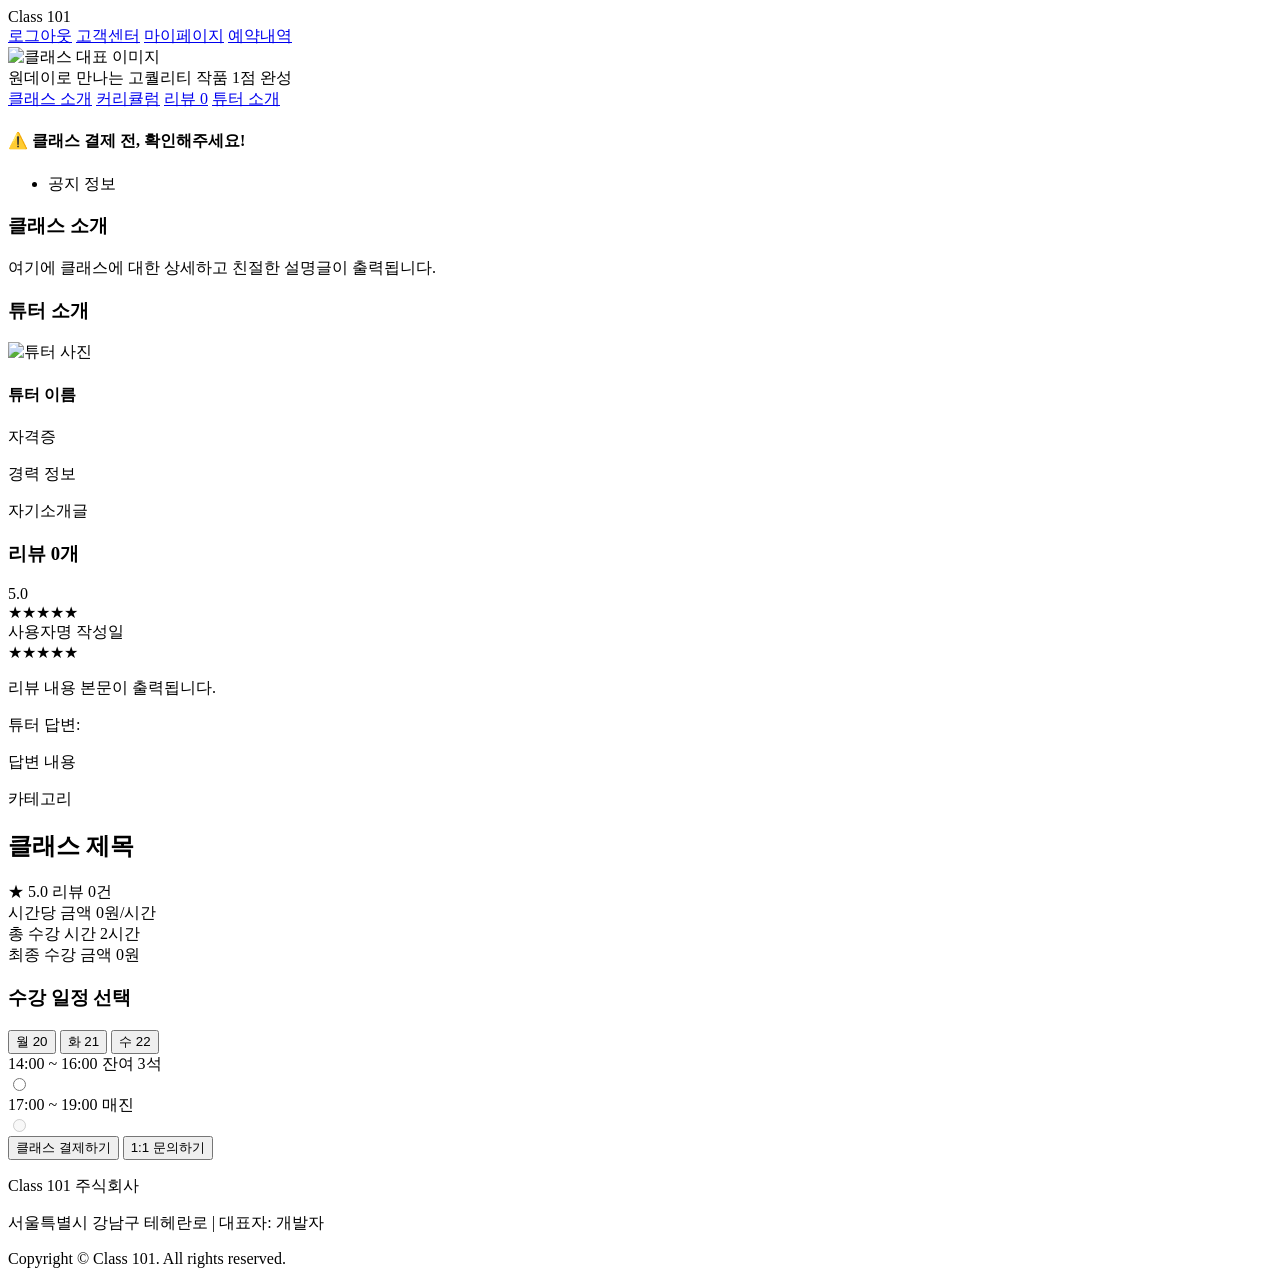
==== src/main/resources/templates/classDetail/classDetail2.html @ 7b5d52fe "수정" ====
<!DOCTYPE html>
<html xmlns:th="http://www.thymeleaf.org">
<head>
    <meta charset="UTF-8">
    <title>클래스 상세 정보</title>
    <!-- 외부 스타일시트 연결 (Thymeleaf 경로 설정) -->
    <link rel="stylesheet" th:href="@{/classDetail/css/classDetail.css}">
</head>
<body class="map-page-body">

    <!-- 1. GNB 헤더 -->
    <header class="main-header">
        <div class="header-container">
            <div class="header-logo">Class 101</div>
            <nav class="header-nav">
                <a href="#">로그아웃</a>
                <a href="#">고객센터</a>
                <a href="#">마이페이지</a>
                <a href="#">예약내역</a>
            </nav>
        </div>
    </header>

    <!-- 2. 메인 컨테이너 (2컬럼 레이아웃) -->
    <main class="main-content">
        
        <!-- [좌측 영역] 콘텐츠 내용 (2/3 너비 차지) -->
        <div class="left-column">
            
            <!-- 클래스 이미지 슬라이더 영역 -->
            <div class="image-slider-wrapper">
                <!-- 첫 번째 이미지를 대표로 노출 -->
                <img th:src="${classDetail.imageUrls[0]}" class="slider-img" alt="클래스 대표 이미지">
                <div class="image-badge">
                    원데이로 만나는 고퀄리티 작품 1점 완성
                </div>
            </div>

            <!-- 내부 네비게이션 탭 -->
            <div class="tab-nav">
                <a href="#intro" class="tab-item active">클래스 소개</a>
                <a href="#curriculum" class="tab-item">커리큘럼</a>
                <a href="#reviews" class="tab-item" th:text="|리뷰 ${classDetail.reviewCount}|">리뷰 0</a>
                <a href="#tutor" class="tab-item">튜터 소개</a>
            </div>

            <!-- 세부 콘텐츠 내용 -->
            <div id="intro" class="section-container">
                <!-- 💡 결제 전 알림판 카드 -->
                <div class="notice-card">
                    <h4 class="notice-title">
                        <span>⚠️</span> 클래스 결제 전, 확인해주세요!
                    </h4>
                    <ul class="notice-list">
                        <li th:each="notice : ${classDetail.notices}" th:text="${notice}">공지 정보</li>
                    </ul>
                </div>

                <!-- 클래스 소개 본문 -->
                <div>
                    <h3 class="section-title">클래스 소개</h3>
                    <p class="section-desc" th:text="${classDetail.classIntro}">
                        여기에 클래스에 대한 상세하고 친절한 설명글이 출력됩니다.
                    </p>
                </div>
            </div>

            <!-- 튜터 소개 영역 -->
            <div id="tutor" class="tutor-card" th:if="${classDetail.tutor != null}">
                <h3 class="tutor-header">튜터 소개</h3>
                <img th:src="${classDetail.tutor.profileImgUrl != null ? classDetail.tutor.profileImgUrl : 'https://images.unsplash.com/photo-1534528741775-53994a69daeb'}" 
                     class="tutor-img" alt="튜터 사진">
                <h4 class="tutor-name" th:text="${classDetail.tutor.name}">튜터 이름</h4>
                <p class="tutor-badge" th:text="${classDetail.tutor.badge}">자격증</p>
                <p class="tutor-edu" th:text="${classDetail.tutor.education}">경력 정보</p>
                <p class="tutor-intro" th:text="${classDetail.tutor.introduction}">자기소개글</p>
            </div>

            <!-- 리뷰 영역 -->
            <div id="reviews" class="reviews-container">
                <h3 class="section-title" th:text="|리뷰 ${classDetail.reviewCount}개|">리뷰 0개</h3>
                
                <!-- 평점 요약 바 -->
                <div class="review-summary-card">
                    <div class="summary-score-box">
                        <div class="summary-score" th:text="${classDetail.rating}">5.0</div>
                        <div class="stars-yellow">★★★★★</div>
                    </div>
                </div>

                <!-- 실제 리뷰 개별 리스트 -->
                <div class="review-list">
                    <div th:each="review : ${classDetail.reviews}" class="review-item">
                        <div class="review-header">
                            <span class="review-author" th:text="${review.authorName}">사용자명</span>
                            <span class="review-date" th:text="${review.createdDate}">작성일</span>
                        </div>
                        <div class="stars-yellow">★★★★★</div>
                        <p class="review-content" th:text="${review.content}">리뷰 내용 본문이 출력됩니다.</p>
                        
                        <!-- 튜터 댓글 (있는 경우에만 렌더링) -->
                        <div th:if="${review.hostReply != null}" class="host-reply">
                            <span class="host-reply-title">튜터 답변:</span>
                            <p class="host-reply-content" th:text="${review.hostReply}">답변 내용</p>
                        </div>
                    </div>
                </div>
            </div>

        </div>

        <!-- [우측 영역] 플로팅/고정형 예약 정보 위젯 (1/3 너비 차지) -->
        <div class="right-column">
            <div class="sticky-widget">
                
                <!-- 타이틀 및 기본 스펙 -->
                <div>
                    <span class="widget-category" th:text="${classDetail.category}">카테고리</span>
                    <h2 class="widget-title" th:text="${classDetail.title}">클래스 제목</h2>
                    
                    <div class="widget-rating-container">
                        <span class="rating-star">★</span>
                        <span class="rating-score" th:text="${classDetail.rating}">5.0</span>
                        <span class="rating-count" th:text="|리뷰 ${classDetail.reviewCount}건|">리뷰 0건</span>
                    </div>
                </div>

                <!-- 가격 및 조건 표기 -->
                <div class="pricing-section">
                    <div class="price-row">
                        <span class="price-row-label">시간당 금액</span>
                        <span class="price-row-val" th:text="|${#numbers.formatInteger(classDetail.pricePerHour, 0, 'COMMA')}원/시간|">0원/시간</span>
                    </div>
                    <div class="price-row">
                        <span class="price-row-label">총 수강 시간</span>
                        <span class="price-row-val" th:text="|${classDetail.durationHours}시간|">2시간</span>
                    </div>
                    <div class="total-price-row">
                        <span class="total-price-label">최종 수강 금액</span>
                        <span class="total-price-val" th:text="|${#numbers.formatInteger(classDetail.totalPrice, 0, 'COMMA')}원|">0원</span>
                    </div>
                </div>

                <!-- 수강 일정 선택 영역 (달력 모양 목업) -->
                <div>
                    <h3 class="schedule-header">수강 일정 선택</h3>
                    <!-- 날짜 스크롤 형태 간단 모사 -->
                    <div class="date-scroll-list">
                        <button class="date-btn selected">
                            <span class="date-day">월</span>
                            <span class="date-num">20</span>
                        </button>
                        <button class="date-btn">
                            <span class="date-day">화</span>
                            <span class="date-num">21</span>
                        </button>
                        <button class="date-btn">
                            <span class="date-day">수</span>
                            <span class="date-num">22</span>
                        </button>
                    </div>
                    
                    <!-- 시간대 리스트 -->
                    <div class="time-slot-container">
                        <label class="time-slot-label">
                            <div>
                                <span class="time-slot-time">14:00 ~ 16:00</span>
                                <span class="time-slot-status">잔여 3석</span>
                            </div>
                            <input type="radio" name="selectedTime">
                        </label>
                        <label class="time-slot-label">
                            <div>
                                <span class="time-slot-time">17:00 ~ 19:00</span>
                                <span class="time-slot-status sold-out">매진</span>
                            </div>
                            <input type="radio" name="selectedTime" disabled>
                        </label>
                    </div>
                </div>

                <!-- 하단 액션 버튼 그룹 -->
                <div class="action-buttons">
                    <button class="btn-primary">
                        클래스 결제하기
                    </button>
                    <button class="btn-secondary">
                        1:1 문의하기
                    </button>
                </div>

            </div>
        </div>
    </main>

    <!-- 3. 간단한 푸터 영역 -->
    <footer class="main-footer">
        <div class="footer-container">
            <p class="footer-company">Class 101 주식회사</p>
            <p class="footer-text">서울특별시 강남구 테헤란로 | 대표자: 개발자</p>
            <p class="footer-copyright">Copyright © Class 101. All rights reserved.</p>
        </div>
    </footer>

</body>
</html>
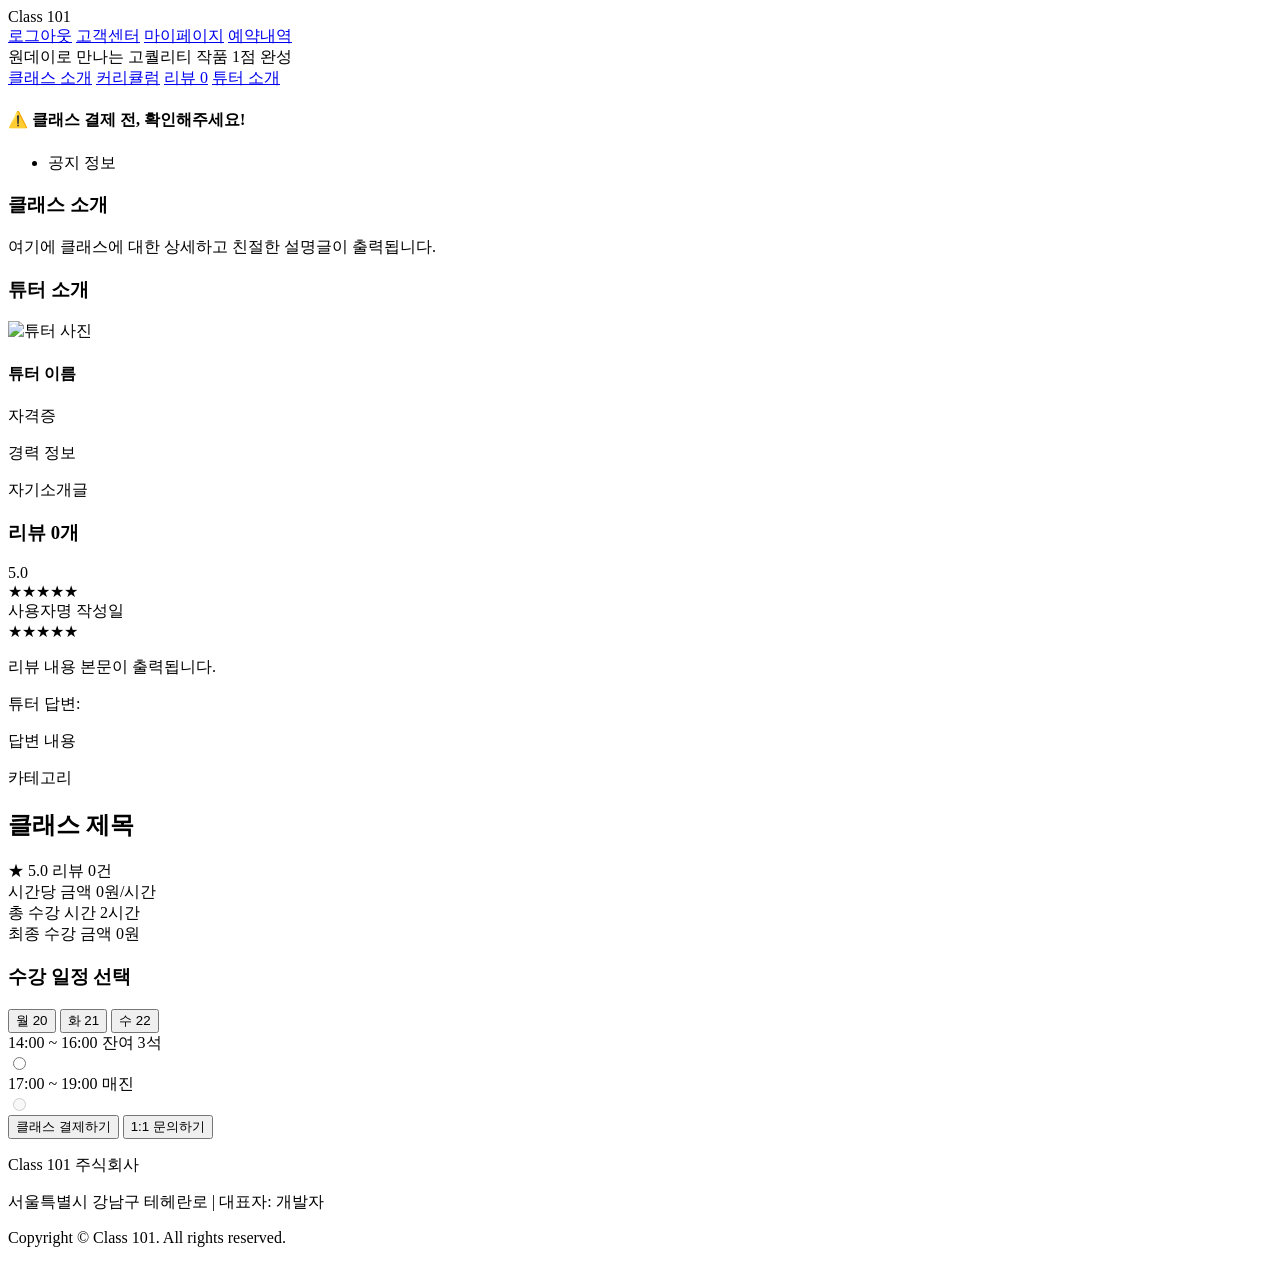
==== commit ac32cb7e: "주말에 완성시키자" ====
--- a/src/main/resources/templates/classDetail/classDetail2.html
+++ b/src/main/resources/templates/classDetail/classDetail2.html
@@ -30,7 +30,7 @@
             <!-- 클래스 이미지 슬라이더 영역 -->
             <div class="image-slider-wrapper">
                 <!-- 첫 번째 이미지를 대표로 노출 -->
-                <img th:src="${classDetail.imageUrls[0]}" class="slider-img" alt="클래스 대표 이미지">
+                <!-- <img th:src="${classDetail.imageUrls[0]}" class="slider-img" alt="클래스 대표 이미지"> -->
                 <div class="image-badge">
                     원데이로 만나는 고퀄리티 작품 1점 완성
                 </div>
@@ -40,7 +40,7 @@
             <div class="tab-nav">
                 <a href="#intro" class="tab-item active">클래스 소개</a>
                 <a href="#curriculum" class="tab-item">커리큘럼</a>
-                <a href="#reviews" class="tab-item" th:text="|리뷰 ${classDetail.reviewCount}|">리뷰 0</a>
+                <a href="#reviews" class="tab-item" th:text="|리뷰 ${Detail.reviewCount}|">리뷰 0</a>
                 <a href="#tutor" class="tab-item">튜터 소개</a>
             </div>
 
@@ -52,23 +52,23 @@
                         <span>⚠️</span> 클래스 결제 전, 확인해주세요!
                     </h4>
                     <ul class="notice-list">
-                        <li th:each="notice : ${classDetail.notices}" th:text="${notice}">공지 정보</li>
+                        <li th:each="notice : ${detail.notices}" th:text="${notice}">공지 정보</li>
                     </ul>
                 </div>
 
                 <!-- 클래스 소개 본문 -->
                 <div>
                     <h3 class="section-title">클래스 소개</h3>
-                    <p class="section-desc" th:text="${classDetail.classIntro}">
+                    <p class="section-desc" th:text="${detail.classIntro}">
                         여기에 클래스에 대한 상세하고 친절한 설명글이 출력됩니다.
                     </p>
                 </div>
             </div>
 
             <!-- 튜터 소개 영역 -->
-            <div id="tutor" class="tutor-card" th:if="${classDetail.tutor != null}">
+            <div id="tutor" class="tutor-card" th:if="${detail.tutor != null}">
                 <h3 class="tutor-header">튜터 소개</h3>
-                <img th:src="${classDetail.tutor.profileImgUrl != null ? classDetail.tutor.profileImgUrl : 'https://images.unsplash.com/photo-1534528741775-53994a69daeb'}" 
+                <img th:src="${detail.tutor.profileImgUrl != null ? detail.tutor.profileImgUrl : 'https://images.unsplash.com/photo-1534528741775-53994a69daeb'}" 
                      class="tutor-img" alt="튜터 사진">
                 <h4 class="tutor-name" th:text="${classDetail.tutor.name}">튜터 이름</h4>
                 <p class="tutor-badge" th:text="${classDetail.tutor.badge}">자격증</p>
@@ -78,19 +78,19 @@
 
             <!-- 리뷰 영역 -->
             <div id="reviews" class="reviews-container">
-                <h3 class="section-title" th:text="|리뷰 ${classDetail.reviewCount}개|">리뷰 0개</h3>
+                <h3 class="section-title" th:text="|리뷰 ${detail.reviewCount}개|">리뷰 0개</h3>
                 
                 <!-- 평점 요약 바 -->
                 <div class="review-summary-card">
                     <div class="summary-score-box">
-                        <div class="summary-score" th:text="${classDetail.rating}">5.0</div>
+                        <div class="summary-score" th:text="${detail.rating}">5.0</div>
                         <div class="stars-yellow">★★★★★</div>
                     </div>
                 </div>
 
                 <!-- 실제 리뷰 개별 리스트 -->
                 <div class="review-list">
-                    <div th:each="review : ${classDetail.reviews}" class="review-item">
+                    <div th:each="review : ${detail.reviews}" class="review-item">
                         <div class="review-header">
                             <span class="review-author" th:text="${review.authorName}">사용자명</span>
                             <span class="review-date" th:text="${review.createdDate}">작성일</span>
